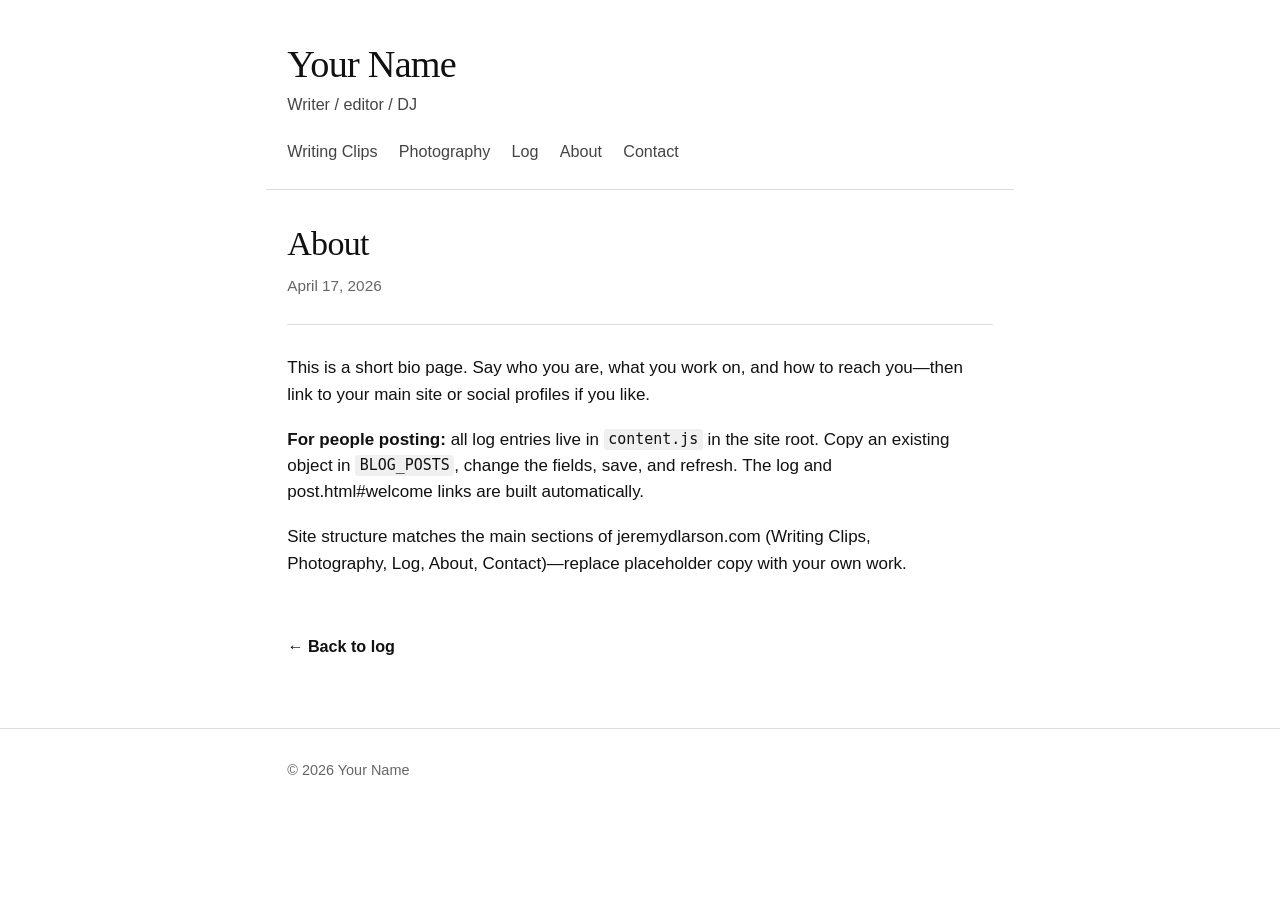
==== about.html @ e6672c79 "Restructure site map like jeremydlarson.com: clips, photography, log, about, contact" ====
<!DOCTYPE html>
<html lang="en">
  <head>
    <meta charset="UTF-8" />
    <meta name="viewport" content="width=device-width, initial-scale=1" />
    <meta name="description" content="About this site." />
    <title>About</title>
    <link rel="stylesheet" href="css/style.css" />
  </head>
  <body data-page="about">
    <header class="site-header">
      <h1 class="site-name">
        <a href="index.html"><span data-site-name>Your Name</span></a>
      </h1>
      <p class="site-tagline" data-site-tagline>Writer / editor / DJ</p>
      <nav class="nav-wrap" aria-label="Site">
        <ul id="site-nav" class="site-nav"></ul>
      </nav>
    </header>

    <main>
      <header class="article-header">
        <h1>About</h1>
        <p class="post-date">April 17, 2026</p>
      </header>

      <article class="article-body">
        <p>
          This is a short bio page. Say who you are, what you work on, and how
          to reach you—then link to your main site or social profiles if you
          like.
        </p>
        <p>
          <strong>For people posting:</strong> all log entries live in
          <code>content.js</code> in the site root. Copy an existing object in
          <code>BLOG_POSTS</code>, change the fields, save, and refresh. The log
          and <a href="post.html#welcome">post.html#welcome</a> links are built
          automatically.
        </p>
        <p>
          Site structure matches the main sections of
          <a href="http://www.jeremydlarson.com/">jeremydlarson.com</a>
          (Writing Clips, Photography, Log, About, Contact)—replace placeholder
          copy with your own work.
        </p>
      </article>

      <p><a class="back-link" href="index.html">← Back to log</a></p>
    </main>

    <footer class="site-footer">
      <div class="footer-inner">
        <div class="footer-legal">
          <span data-footer-line>© 2026 Your Name</span>
        </div>
      </div>
    </footer>

    <script src="content.js"></script>
    <script src="js/blog.js"></script>
  </body>
</html>
---- css/style.css ----
/* Editorial personal site — structure inspired by http://www.jeremydlarson.com/ */

:root {
  --bg: #fff;
  --ink: #111;
  --ink-muted: #444;
  --ink-faint: #666;
  --border: #ddd;
  --link: #111;
  --link-hover: #000;
  --font: -apple-system, BlinkMacSystemFont, "Segoe UI", Roboto, Helvetica, Arial, sans-serif;
  --font-serif: Georgia, "Times New Roman", Times, serif;
  --measure: 40rem;
  --content: 44rem;
}

@media (prefers-color-scheme: dark) {
  :root {
    --bg: #0d0d0d;
    --ink: #f2f2f2;
    --ink-muted: #b8b8b8;
    --ink-faint: #999;
    --border: #333;
    --link: #f2f2f2;
    --link-hover: #fff;
  }
}

.visually-hidden {
  position: absolute;
  width: 1px;
  height: 1px;
  padding: 0;
  margin: -1px;
  overflow: hidden;
  clip: rect(0, 0, 0, 0);
  white-space: nowrap;
  border: 0;
}

*,
*::before,
*::after {
  box-sizing: border-box;
}

html {
  font-size: 106.25%;
}

body {
  margin: 0;
  min-height: 100vh;
  font-family: var(--font);
  font-weight: 400;
  line-height: 1.55;
  color: var(--ink);
  background: var(--bg);
  -webkit-font-smoothing: antialiased;
}

a {
  color: var(--link);
  text-decoration: none;
}

a:hover {
  color: var(--link-hover);
  text-decoration: underline;
  text-underline-offset: 0.15em;
}

/* ——— Header (name + tagline + nav) ——— */
.site-header {
  max-width: var(--content);
  margin: 0 auto;
  padding: 2.5rem 1.25rem 1.5rem;
  border-bottom: 1px solid var(--border);
}

.site-name {
  margin: 0;
  font-family: var(--font-serif);
  font-size: clamp(1.75rem, 4vw, 2.25rem);
  font-weight: 400;
  line-height: 1.15;
  letter-spacing: -0.02em;
}

.site-name a {
  color: var(--ink);
  text-decoration: none;
}

.site-name a:hover {
  text-decoration: none;
  opacity: 0.85;
}

.site-tagline {
  margin: 0.35rem 0 0;
  font-size: 0.95rem;
  color: var(--ink-muted);
  font-weight: 400;
}

.site-nav {
  list-style: none;
  margin: 1.25rem 0 0;
  padding: 0;
  display: flex;
  flex-wrap: wrap;
  gap: 0.35rem 1.25rem;
  font-size: 0.95rem;
}

.site-nav a {
  color: var(--ink-muted);
}

.site-nav a:hover {
  color: var(--ink);
}

/* ——— Archive toggle (newest / popular) ——— */
.filter-bar {
  max-width: var(--content);
  margin: 0 auto;
  padding: 1rem 1.25rem 0;
  font-size: 0.9rem;
  color: var(--ink-faint);
}

.filter-intro {
  display: inline;
  margin: 0;
  font-weight: 600;
  color: var(--ink-muted);
}

.filter-list {
  display: inline;
  list-style: none;
  margin: 0;
  padding: 0;
}

.filter-list li {
  display: inline;
}

.filter-list li + li::before {
  content: " · ";
  color: var(--border);
}

.filter-list a {
  color: var(--ink-muted);
  font-weight: 400;
  text-decoration: none;
}

.filter-list a:hover {
  color: var(--ink);
}

body:not(:has(#newest:target)):not(:has(#popular:target)) .filter-list a[href$="#newest"],
body:has(#newest:target) .filter-list a[href$="#newest"] {
  color: var(--ink);
  font-weight: 600;
  text-decoration: underline;
  text-underline-offset: 0.2em;
}

body:has(#popular:target) .filter-list a[href$="#popular"] {
  color: var(--ink);
  font-weight: 600;
  text-decoration: underline;
  text-underline-offset: 0.2em;
}

/* ——— Main feeds ——— */
main {
  max-width: var(--content);
  margin: 0 auto;
  padding: 2rem 1.25rem 3rem;
}

section.feed {
  display: none;
}

section#newest:target,
section#popular:target {
  display: block;
}

body:not(:has(#newest:target)):not(:has(#popular:target)) section#newest {
  display: block;
}

.post-list {
  list-style: none;
  margin: 0;
  padding: 0;
}

/* ——— Post cards (title → date → excerpt → read more) ——— */
.post-item {
  padding: 2rem 0;
  border-bottom: 1px solid var(--border);
}

.post-item:first-of-type {
  padding-top: 0;
}

.post-title {
  margin: 0 0 0.4rem;
  font-family: var(--font-serif);
  font-size: clamp(1.35rem, 3vw, 1.65rem);
  font-weight: 400;
  line-height: 1.25;
  letter-spacing: -0.02em;
}

.post-title a {
  color: var(--ink);
  text-decoration: none;
}

.post-title a:hover {
  text-decoration: underline;
  text-underline-offset: 0.12em;
}

.post-date {
  margin: 0 0 0.85rem;
  font-size: 0.9rem;
  color: var(--ink-faint);
}

.post-excerpt {
  margin: 0;
  color: var(--ink-muted);
  font-size: 0.98rem;
  line-height: 1.6;
}

.read-more {
  font-weight: 600;
  margin-left: 0.25rem;
}

/* ——— Article ——— */
.article-header {
  margin-bottom: 1.75rem;
  padding-bottom: 1.25rem;
  border-bottom: 1px solid var(--border);
}

.article-header .post-kicker {
  margin: 0 0 0.5rem;
  font-size: 0.75rem;
  font-weight: 600;
  text-transform: uppercase;
  letter-spacing: 0.06em;
  color: var(--ink-muted);
}

.article-header h1 {
  margin: 0 0 0.5rem;
  font-family: var(--font-serif);
  font-size: clamp(1.65rem, 4vw, 2rem);
  font-weight: 400;
  line-height: 1.2;
  letter-spacing: -0.02em;
}

.article-header .post-date {
  margin: 0 0 0.35rem;
}

.article-header .post-byline {
  margin: 0;
  font-size: 0.95rem;
  color: var(--ink-muted);
}

.article-header .post-byline .label {
  color: var(--ink-faint);
  font-weight: 400;
}

.article-body {
  max-width: var(--measure);
}

.article-body p {
  margin: 0 0 1.1em;
}

.article-body h2 {
  font-family: var(--font-serif);
  font-size: 1.2rem;
  font-weight: 600;
  margin: 2rem 0 0.6rem;
}

.article-body ul,
.article-body ol {
  margin: 0 0 1.1em;
  padding-left: 1.35rem;
}

.article-body li {
  margin-bottom: 0.35em;
}

.article-body blockquote {
  margin: 1.5rem 0;
  padding-left: 1rem;
  border-left: 3px solid var(--border);
  color: var(--ink-muted);
  font-style: italic;
}

.article-body code {
  font-family: ui-monospace, "Cascadia Code", "Segoe UI Mono", monospace;
  font-size: 0.88em;
  padding: 0.1em 0.3em;
  border-radius: 3px;
  background: rgba(128, 128, 128, 0.12);
}

.back-link {
  display: inline-block;
  margin-top: 2.25rem;
  font-size: 0.95rem;
  font-weight: 600;
}

/* ——— Footer ——— */
.site-footer {
  margin-top: auto;
  border-top: 1px solid var(--border);
}

.footer-inner {
  max-width: var(--content);
  margin: 0 auto;
  padding: 1.75rem 1.25rem 2.5rem;
  font-size: 0.85rem;
  color: var(--ink-faint);
}

.footer-inner a {
  color: var(--ink-muted);
}

.footer-legal {
  display: flex;
  flex-wrap: wrap;
  gap: 0.5rem 1rem;
  align-items: center;
}
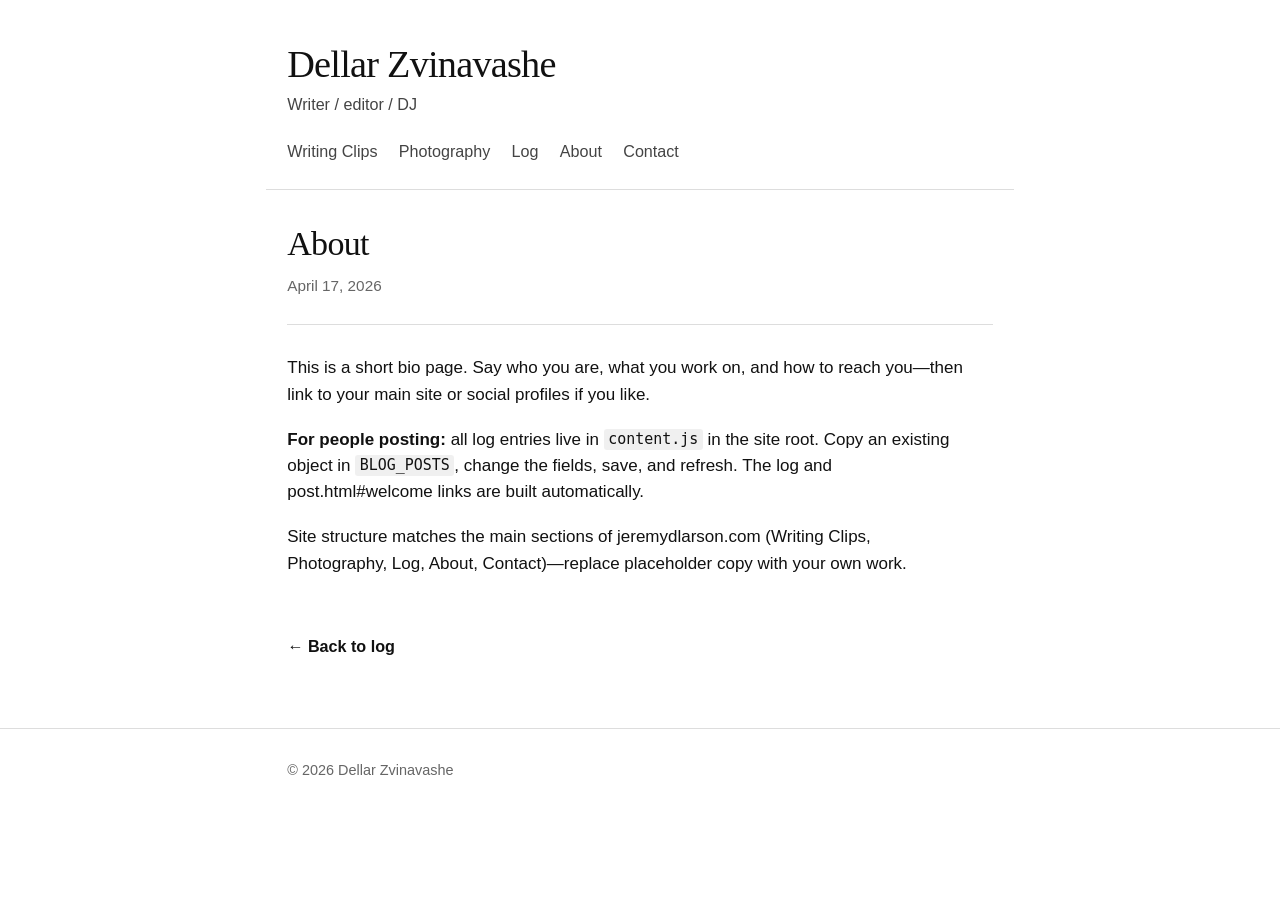
==== commit 5f658b30: "Set site name and bylines to Dellar Zvinavashe" ====
--- a/about.html
+++ b/about.html
@@ -10,7 +10,7 @@
   <body data-page="about">
     <header class="site-header">
       <h1 class="site-name">
-        <a href="index.html"><span data-site-name>Your Name</span></a>
+        <a href="index.html"><span data-site-name>Dellar Zvinavashe</span></a>
       </h1>
       <p class="site-tagline" data-site-tagline>Writer / editor / DJ</p>
       <nav class="nav-wrap" aria-label="Site">
@@ -51,7 +51,7 @@
     <footer class="site-footer">
       <div class="footer-inner">
         <div class="footer-legal">
-          <span data-footer-line>© 2026 Your Name</span>
+          <span data-footer-line>© 2026 Dellar Zvinavashe</span>
         </div>
       </div>
     </footer>
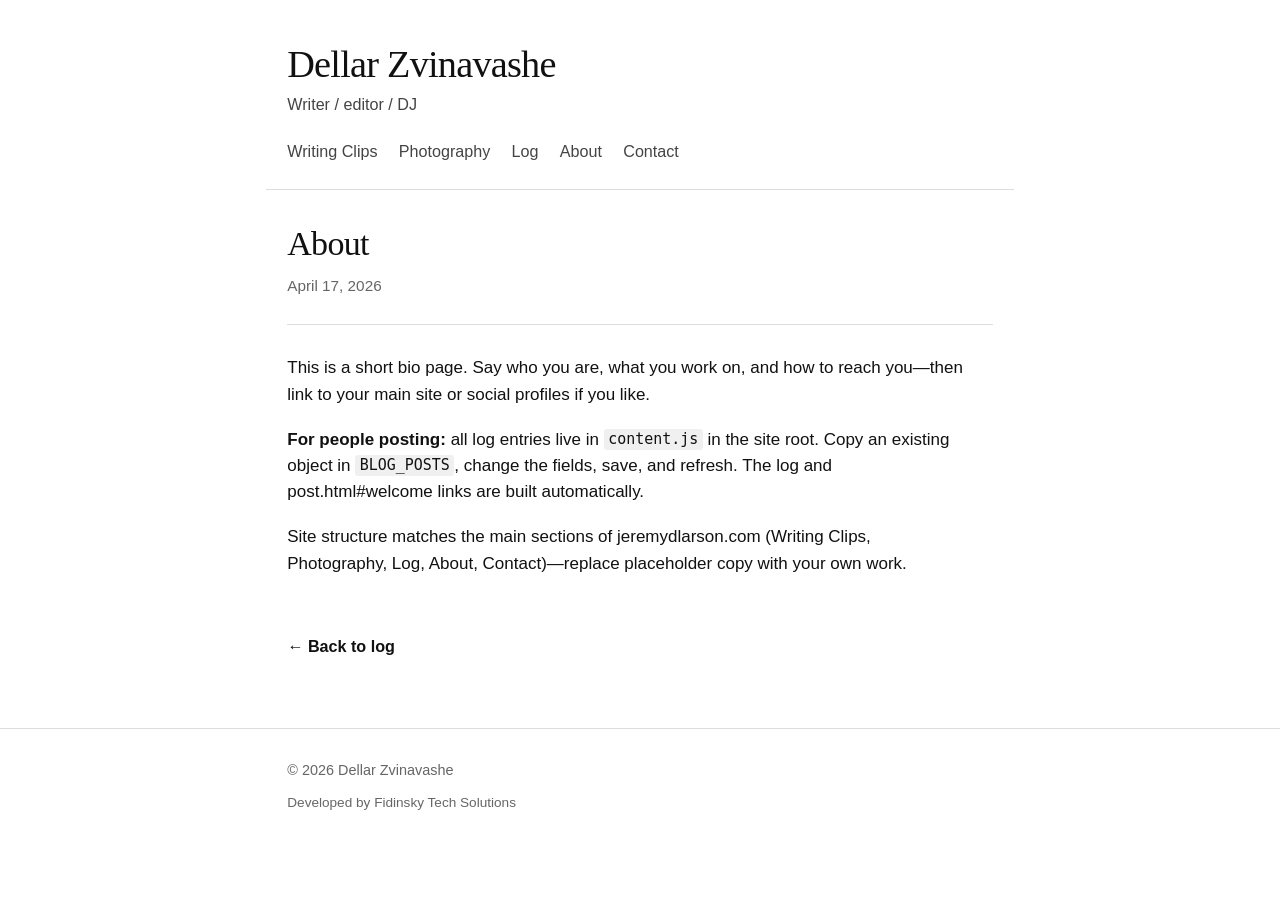
==== commit 5d930363: "Footer: credit Fidinsky Tech Solutions (configurable in content.js)" ====
--- a/about.html
+++ b/about.html
@@ -53,6 +53,9 @@
         <div class="footer-legal">
           <span data-footer-line>© 2026 Dellar Zvinavashe</span>
         </div>
+        <p class="footer-credit" data-developer-credit>
+          Developed by Fidinsky Tech Solutions
+        </p>
       </div>
     </footer>
 
--- a/css/style.css
+++ b/css/style.css
@@ -364,3 +364,9 @@
   gap: 0.5rem 1rem;
   align-items: center;
 }
+
+.footer-credit {
+  margin: 0.65rem 0 0;
+  font-size: 0.8rem;
+  color: var(--ink-faint);
+}
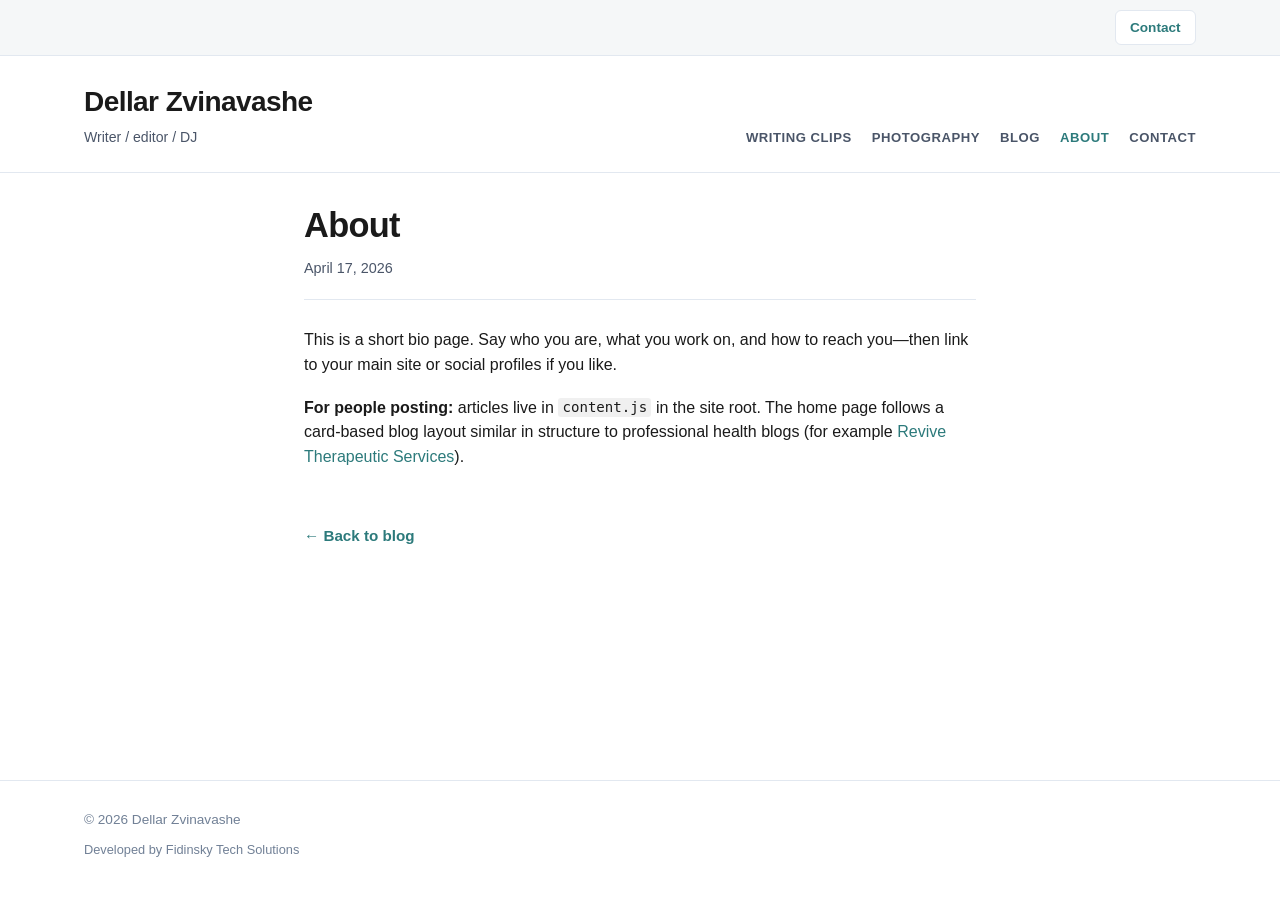
==== commit d857af80: "Restructure blog like Revive mental health blog: cards, hero, pagination" ====
--- a/about.html
+++ b/about.html
@@ -8,14 +8,25 @@
     <link rel="stylesheet" href="css/style.css" />
   </head>
   <body data-page="about">
-    <header class="site-header">
-      <h1 class="site-name">
-        <a href="index.html"><span data-site-name>Dellar Zvinavashe</span></a>
-      </h1>
-      <p class="site-tagline" data-site-tagline>Writer / editor / DJ</p>
-      <nav class="nav-wrap" aria-label="Site">
-        <ul id="site-nav" class="site-nav"></ul>
-      </nav>
+    <div class="top-bar" id="top-bar">
+      <div class="top-bar-inner">
+        <p class="top-bar-phone" id="top-bar-phone-wrap"></p>
+        <a class="top-bar-cta button-ghost" id="top-bar-cta" href="contact.html">Contact</a>
+      </div>
+    </div>
+
+    <header class="site-header site-header--blog">
+      <div class="site-header-inner">
+        <div class="site-brand">
+          <h1 class="site-name">
+            <a href="index.html"><span data-site-name>Dellar Zvinavashe</span></a>
+          </h1>
+          <p class="site-tagline" data-site-tagline>Writer / editor / DJ</p>
+        </div>
+        <nav class="nav-wrap" aria-label="Site">
+          <ul id="site-nav" class="site-nav site-nav--primary"></ul>
+        </nav>
+      </div>
     </header>
 
     <main>
@@ -31,21 +42,15 @@
           like.
         </p>
         <p>
-          <strong>For people posting:</strong> all log entries live in
-          <code>content.js</code> in the site root. Copy an existing object in
-          <code>BLOG_POSTS</code>, change the fields, save, and refresh. The log
-          and <a href="post.html#welcome">post.html#welcome</a> links are built
-          automatically.
-        </p>
-        <p>
-          Site structure matches the main sections of
-          <a href="http://www.jeremydlarson.com/">jeremydlarson.com</a>
-          (Writing Clips, Photography, Log, About, Contact)—replace placeholder
-          copy with your own work.
+          <strong>For people posting:</strong> articles live in
+          <code>content.js</code> in the site root. The home page follows a
+          card-based blog layout similar in structure to professional health
+          blogs (for example
+          <a href="https://www.revivetherapeuticservices.com/mentalhealthblog">Revive Therapeutic Services</a>).
         </p>
       </article>
 
-      <p><a class="back-link" href="index.html">← Back to log</a></p>
+      <p><a class="back-link" href="index.html">← Back to blog</a></p>
     </main>
 
     <footer class="site-footer">
--- a/css/style.css
+++ b/css/style.css
@@ -1,28 +1,35 @@
-/* Editorial personal site — structure inspired by http://www.jeremydlarson.com/ */
+/* Blog layout inspired by https://www.revivetherapeuticservices.com/mentalhealthblog */
 
 :root {
   --bg: #fff;
-  --ink: #111;
-  --ink-muted: #444;
-  --ink-faint: #666;
-  --border: #ddd;
-  --link: #111;
-  --link-hover: #000;
+  --bg-muted: #f5f7f8;
+  --ink: #1a1a1a;
+  --ink-muted: #4a5568;
+  --ink-faint: #718096;
+  --border: #e2e8f0;
+  --accent: #2c7a7b;
+  --accent-hover: #234e52;
+  --accent-soft: #e6fffa;
   --font: -apple-system, BlinkMacSystemFont, "Segoe UI", Roboto, Helvetica, Arial, sans-serif;
   --font-serif: Georgia, "Times New Roman", Times, serif;
-  --measure: 40rem;
-  --content: 44rem;
+  --measure: 42rem;
+  --content: 72rem;
+  --radius: 10px;
+  --shadow: 0 4px 20px rgba(15, 23, 42, 0.08);
 }
 
 @media (prefers-color-scheme: dark) {
   :root {
-    --bg: #0d0d0d;
-    --ink: #f2f2f2;
-    --ink-muted: #b8b8b8;
-    --ink-faint: #999;
-    --border: #333;
-    --link: #f2f2f2;
-    --link-hover: #fff;
+    --bg: #111;
+    --bg-muted: #1a1a1a;
+    --ink: #f0f0f0;
+    --ink-muted: #a0aec0;
+    --ink-faint: #718096;
+    --border: #2d3748;
+    --accent: #4fd1c5;
+    --accent-hover: #81e6d9;
+    --accent-soft: #1a3334;
+    --shadow: 0 4px 24px rgba(0, 0, 0, 0.35);
   }
 }
 
@@ -45,12 +52,14 @@
 }
 
 html {
-  font-size: 106.25%;
+  font-size: 100%;
 }
 
 body {
   margin: 0;
   min-height: 100vh;
+  display: flex;
+  flex-direction: column;
   font-family: var(--font);
   font-weight: 400;
   line-height: 1.55;
@@ -60,75 +69,227 @@
 }
 
 a {
-  color: var(--link);
+  color: var(--accent);
   text-decoration: none;
 }
 
 a:hover {
-  color: var(--link-hover);
+  color: var(--accent-hover);
   text-decoration: underline;
-  text-underline-offset: 0.15em;
-}
-
-/* ——— Header (name + tagline + nav) ——— */
+  text-underline-offset: 0.12em;
+}
+
+/* ——— Top bar ——— */
+.top-bar {
+  background: var(--bg-muted);
+  border-bottom: 1px solid var(--border);
+  font-size: 0.9rem;
+}
+
+.top-bar[hidden] {
+  display: none !important;
+}
+
+.top-bar-inner {
+  max-width: var(--content);
+  margin: 0 auto;
+  padding: 0.65rem 1.25rem;
+  display: flex;
+  flex-wrap: wrap;
+  align-items: center;
+  justify-content: space-between;
+  gap: 0.75rem;
+}
+
+.top-bar-phone {
+  margin: 0;
+  color: var(--ink-muted);
+}
+
+.top-bar-phone__link {
+  color: var(--ink);
+  font-weight: 600;
+}
+
+.button-ghost {
+  display: inline-block;
+  padding: 0.35rem 0.9rem;
+  border: 1px solid var(--border);
+  border-radius: 6px;
+  background: var(--bg);
+  color: var(--accent);
+  font-weight: 600;
+  font-size: 0.85rem;
+}
+
+.button-ghost:hover {
+  background: var(--accent-soft);
+  text-decoration: none;
+  color: var(--accent-hover);
+}
+
+/* ——— Site header ——— */
 .site-header {
-  max-width: var(--content);
-  margin: 0 auto;
-  padding: 2.5rem 1.25rem 1.5rem;
   border-bottom: 1px solid var(--border);
-}
-
-.site-name {
-  margin: 0;
-  font-family: var(--font-serif);
-  font-size: clamp(1.75rem, 4vw, 2.25rem);
-  font-weight: 400;
-  line-height: 1.15;
+  background: var(--bg);
+}
+
+.site-header--blog .site-header-inner {
+  max-width: var(--content);
+  margin: 0 auto;
+  padding: 1.25rem 1.25rem 1rem;
+  display: flex;
+  flex-wrap: wrap;
+  align-items: flex-end;
+  justify-content: space-between;
+  gap: 1rem;
+}
+
+.site-brand .site-name {
+  margin: 0;
+  font-family: var(--font);
+  font-size: clamp(1.35rem, 3vw, 1.75rem);
+  font-weight: 700;
   letter-spacing: -0.02em;
 }
 
-.site-name a {
+.site-brand .site-name a {
   color: var(--ink);
   text-decoration: none;
 }
 
-.site-name a:hover {
-  text-decoration: none;
-  opacity: 0.85;
+.site-brand .site-name a:hover {
+  color: var(--accent);
+  text-decoration: none;
 }
 
 .site-tagline {
-  margin: 0.35rem 0 0;
-  font-size: 0.95rem;
-  color: var(--ink-muted);
-  font-weight: 400;
+  margin: 0.2rem 0 0;
+  font-size: 0.88rem;
+  color: var(--ink-muted);
 }
 
 .site-nav {
   list-style: none;
+  margin: 0;
+  padding: 0;
+  display: flex;
+  flex-wrap: wrap;
+  gap: 0.5rem 1.25rem;
+  font-size: 0.82rem;
+  font-weight: 600;
+  text-transform: uppercase;
+  letter-spacing: 0.04em;
+}
+
+.site-nav a {
+  color: var(--ink-muted);
+}
+
+.site-nav a:hover,
+.site-nav a[aria-current="page"] {
+  color: var(--accent);
+  text-decoration: none;
+}
+
+/* Simple header on inner pages (no blog hero) */
+body:not([data-page="home"]) .site-header-inner {
+  max-width: var(--content);
+  margin: 0 auto;
+  padding: 1.5rem 1.25rem;
+  display: flex;
+  flex-wrap: wrap;
+  align-items: flex-end;
+  justify-content: space-between;
+  gap: 1rem;
+}
+
+/* ——— Hero (Revive-style welcome + CTA) ——— */
+.blog-hero {
+  background: linear-gradient(180deg, var(--accent-soft) 0%, var(--bg) 100%);
+  border-bottom: 1px solid var(--border);
+}
+
+.blog-hero-inner {
+  max-width: var(--content);
+  margin: 0 auto;
+  padding: 2rem 1.25rem 2.25rem;
+  text-align: center;
+}
+
+.blog-hero-intro {
+  margin: 0 auto;
+  max-width: 40rem;
+  font-size: 1.05rem;
+  color: var(--ink-muted);
+  line-height: 1.65;
+}
+
+.blog-hero-actions {
   margin: 1.25rem 0 0;
-  padding: 0;
-  display: flex;
-  flex-wrap: wrap;
-  gap: 0.35rem 1.25rem;
+}
+
+.button-primary {
+  display: inline-block;
+  padding: 0.65rem 1.5rem;
+  border-radius: 8px;
+  background: var(--accent);
+  color: #fff !important;
+  font-weight: 600;
   font-size: 0.95rem;
-}
-
-.site-nav a {
-  color: var(--ink-muted);
-}
-
-.site-nav a:hover {
+  border: none;
+  cursor: pointer;
+  text-decoration: none !important;
+}
+
+.button-primary:hover {
+  filter: brightness(1.08);
+  text-decoration: none !important;
+  color: #fff !important;
+}
+
+/* ——— Split title block ——— */
+.blog-title-block {
+  max-width: var(--content);
+  margin: 0 auto;
+  padding: 2rem 1.25rem 1rem;
+  text-align: center;
+}
+
+.blog-split-title {
+  margin: 0;
+  display: flex;
+  flex-direction: column;
+  align-items: center;
+  gap: 0.15rem;
+  font-family: var(--font);
+  font-weight: 800;
+  text-transform: uppercase;
+  letter-spacing: 0.08em;
+  line-height: 1;
+}
+
+.blog-split-title__line {
+  font-size: clamp(2.25rem, 8vw, 4rem);
   color: var(--ink);
 }
 
-/* ——— Archive toggle (newest / popular) ——— */
+.blog-split-title__line--accent {
+  color: var(--accent);
+}
+
+.blog-split-title__line[hidden] {
+  display: none !important;
+}
+
+/* ——— Feed switcher ——— */
 .filter-bar {
   max-width: var(--content);
   margin: 0 auto;
-  padding: 1rem 1.25rem 0;
+  padding: 0 1.25rem 1rem;
   font-size: 0.9rem;
   color: var(--ink-faint);
+  text-align: center;
 }
 
 .filter-intro {
@@ -156,140 +317,245 @@
 
 .filter-list a {
   color: var(--ink-muted);
-  font-weight: 400;
-  text-decoration: none;
-}
-
-.filter-list a:hover {
-  color: var(--ink);
-}
-
-body:not(:has(#newest:target)):not(:has(#popular:target)) .filter-list a[href$="#newest"],
-body:has(#newest:target) .filter-list a[href$="#newest"] {
-  color: var(--ink);
-  font-weight: 600;
+  font-weight: 500;
+  text-decoration: none;
+}
+
+.filter-list a:hover,
+.filter-list a.is-active {
+  color: var(--accent);
+  font-weight: 700;
   text-decoration: underline;
   text-underline-offset: 0.2em;
 }
 
-body:has(#popular:target) .filter-list a[href$="#popular"] {
+/* ——— Post grid (cards) ——— */
+.blog-main {
+  flex: 1;
+  width: 100%;
+}
+
+.blog-feed-wrap {
+  max-width: var(--content);
+  margin: 0 auto;
+  padding: 0 1.25rem 3rem;
+}
+
+.blog-noscript {
+  max-width: var(--measure);
+  margin: 0 auto 2rem;
+}
+
+.post-grid {
+  list-style: none;
+  margin: 0;
+  padding: 0;
+  display: grid;
+  grid-template-columns: repeat(auto-fill, minmax(280px, 1fr));
+  gap: 1.75rem;
+}
+
+.post-card {
+  display: flex;
+  flex-direction: column;
+  background: var(--bg);
+  border: 1px solid var(--border);
+  border-radius: var(--radius);
+  overflow: hidden;
+  box-shadow: var(--shadow);
+  transition: box-shadow 0.2s ease, transform 0.2s ease;
+}
+
+.post-card:hover {
+  box-shadow: 0 8px 30px rgba(15, 23, 42, 0.12);
+  transform: translateY(-2px);
+}
+
+.post-card__media {
+  display: block;
+  aspect-ratio: 16 / 10;
+  overflow: hidden;
+  background: var(--bg-muted);
+}
+
+.post-card__img {
+  width: 100%;
+  height: 100%;
+  object-fit: cover;
+}
+
+.post-card__placeholder {
+  width: 100%;
+  height: 100%;
+  background: linear-gradient(135deg, var(--accent-soft), var(--bg-muted));
+}
+
+.post-card__body {
+  padding: 1.1rem 1.15rem 1.25rem;
+  display: flex;
+  flex-direction: column;
+  flex: 1;
+}
+
+.post-card__title {
+  margin: 0 0 0.5rem;
+  font-family: var(--font);
+  font-size: 1.05rem;
+  font-weight: 700;
+  line-height: 1.3;
+  letter-spacing: -0.01em;
+}
+
+.post-card__title a {
   color: var(--ink);
-  font-weight: 600;
-  text-decoration: underline;
-  text-underline-offset: 0.2em;
-}
-
-/* ——— Main feeds ——— */
-main {
-  max-width: var(--content);
-  margin: 0 auto;
-  padding: 2rem 1.25rem 3rem;
-}
-
-section.feed {
-  display: none;
-}
-
-section#newest:target,
-section#popular:target {
+  text-decoration: none;
+}
+
+.post-card__title a:hover {
+  color: var(--accent);
+  text-decoration: none;
+}
+
+.post-card__excerpt {
+  margin: 0 0 0.85rem;
+  flex: 1;
+  font-size: 0.9rem;
+  color: var(--ink-muted);
+  line-height: 1.55;
+  display: -webkit-box;
+  -webkit-line-clamp: 4;
+  -webkit-box-orient: vertical;
+  overflow: hidden;
+}
+
+.post-card__meta {
+  font-size: 0.78rem;
+  color: var(--ink-faint);
+  margin-top: auto;
+}
+
+.post-card__author {
+  font-weight: 600;
+  color: var(--ink-muted);
+}
+
+/* ——— Pagination ——— */
+.pagination {
+  margin-top: 2rem;
+  display: flex;
+  justify-content: center;
+}
+
+.pagination__list {
+  list-style: none;
+  margin: 0;
+  padding: 0;
+  display: flex;
+  flex-wrap: wrap;
+  gap: 0.35rem;
+  justify-content: center;
+}
+
+.pagination__link {
+  display: inline-flex;
+  align-items: center;
+  justify-content: center;
+  min-width: 2.25rem;
+  height: 2.25rem;
+  padding: 0 0.5rem;
+  border: 1px solid var(--border);
+  border-radius: 6px;
+  font-size: 0.9rem;
+  font-weight: 600;
+  color: var(--ink-muted);
+}
+
+.pagination__link:hover {
+  border-color: var(--accent);
+  color: var(--accent);
+  text-decoration: none;
+}
+
+.pagination__link.is-current {
+  background: var(--accent);
+  border-color: var(--accent);
+  color: #fff !important;
+  text-decoration: none;
+}
+
+/* ——— Footer CTA strip ——— */
+.footer-cta-strip {
+  background: var(--bg-muted);
+  border-top: 1px solid var(--border);
+  padding: 1.25rem 1.25rem;
+  text-align: center;
+}
+
+.footer-cta-strip[hidden] {
+  display: none !important;
+}
+
+.footer-cta-strip__text {
+  margin: 0;
+  max-width: 36rem;
+  margin-left: auto;
+  margin-right: auto;
+  font-size: 1rem;
+  font-weight: 600;
+  color: var(--ink-muted);
+}
+
+/* ——— Article ——— */
+.article-hero-image {
+  margin: 0 0 1.5rem;
+  border-radius: var(--radius);
+  overflow: hidden;
+  max-height: 22rem;
+}
+
+.article-hero-image img {
+  width: 100%;
+  height: auto;
+  max-height: 22rem;
+  object-fit: cover;
   display: block;
 }
 
-body:not(:has(#newest:target)):not(:has(#popular:target)) section#newest {
-  display: block;
-}
-
-.post-list {
-  list-style: none;
-  margin: 0;
-  padding: 0;
-}
-
-/* ——— Post cards (title → date → excerpt → read more) ——— */
-.post-item {
-  padding: 2rem 0;
-  border-bottom: 1px solid var(--border);
-}
-
-.post-item:first-of-type {
-  padding-top: 0;
-}
-
-.post-title {
-  margin: 0 0 0.4rem;
-  font-family: var(--font-serif);
-  font-size: clamp(1.35rem, 3vw, 1.65rem);
-  font-weight: 400;
-  line-height: 1.25;
-  letter-spacing: -0.02em;
-}
-
-.post-title a {
-  color: var(--ink);
-  text-decoration: none;
-}
-
-.post-title a:hover {
-  text-decoration: underline;
-  text-underline-offset: 0.12em;
-}
-
-.post-date {
-  margin: 0 0 0.85rem;
-  font-size: 0.9rem;
-  color: var(--ink-faint);
-}
-
-.post-excerpt {
-  margin: 0;
-  color: var(--ink-muted);
-  font-size: 0.98rem;
-  line-height: 1.6;
-}
-
-.read-more {
-  font-weight: 600;
-  margin-left: 0.25rem;
-}
-
-/* ——— Article ——— */
 .article-header {
   margin-bottom: 1.75rem;
   padding-bottom: 1.25rem;
   border-bottom: 1px solid var(--border);
 }
 
-.article-header .post-kicker {
+.post-kicker {
   margin: 0 0 0.5rem;
   font-size: 0.75rem;
   font-weight: 600;
   text-transform: uppercase;
   letter-spacing: 0.06em;
-  color: var(--ink-muted);
+  color: var(--accent);
 }
 
 .article-header h1 {
-  margin: 0 0 0.5rem;
-  font-family: var(--font-serif);
-  font-size: clamp(1.65rem, 4vw, 2rem);
-  font-weight: 400;
+  margin: 0 0 0.65rem;
+  font-family: var(--font);
+  font-size: clamp(1.65rem, 4vw, 2.15rem);
+  font-weight: 700;
   line-height: 1.2;
   letter-spacing: -0.02em;
+  color: var(--ink);
+}
+
+.article-meta-row {
+  margin: 0;
+  font-size: 0.9rem;
+  color: var(--ink-muted);
 }
 
 .article-header .post-date {
-  margin: 0 0 0.35rem;
-}
-
-.article-header .post-byline {
-  margin: 0;
-  font-size: 0.95rem;
-  color: var(--ink-muted);
-}
-
-.article-header .post-byline .label {
-  color: var(--ink-faint);
-  font-weight: 400;
+  margin: 0;
+  font-size: 0.9rem;
+  color: var(--ink-muted);
 }
 
 .article-body {
@@ -301,10 +567,11 @@
 }
 
 .article-body h2 {
-  font-family: var(--font-serif);
+  font-family: var(--font);
   font-size: 1.2rem;
-  font-weight: 600;
+  font-weight: 700;
   margin: 2rem 0 0.6rem;
+  color: var(--ink);
 }
 
 .article-body ul,
@@ -320,7 +587,7 @@
 .article-body blockquote {
   margin: 1.5rem 0;
   padding-left: 1rem;
-  border-left: 3px solid var(--border);
+  border-left: 3px solid var(--accent);
   color: var(--ink-muted);
   font-style: italic;
 }
@@ -338,12 +605,14 @@
   margin-top: 2.25rem;
   font-size: 0.95rem;
   font-weight: 600;
-}
-
-/* ——— Footer ——— */
+  color: var(--accent);
+}
+
+/* ——— Site footer ——— */
 .site-footer {
   margin-top: auto;
   border-top: 1px solid var(--border);
+  background: var(--bg);
 }
 
 .footer-inner {
@@ -370,3 +639,10 @@
   font-size: 0.8rem;
   color: var(--ink-faint);
 }
+
+main:not(.blog-main) {
+  max-width: var(--content);
+  margin: 0 auto;
+  padding: 2rem 1.25rem 3rem;
+  flex: 1;
+}
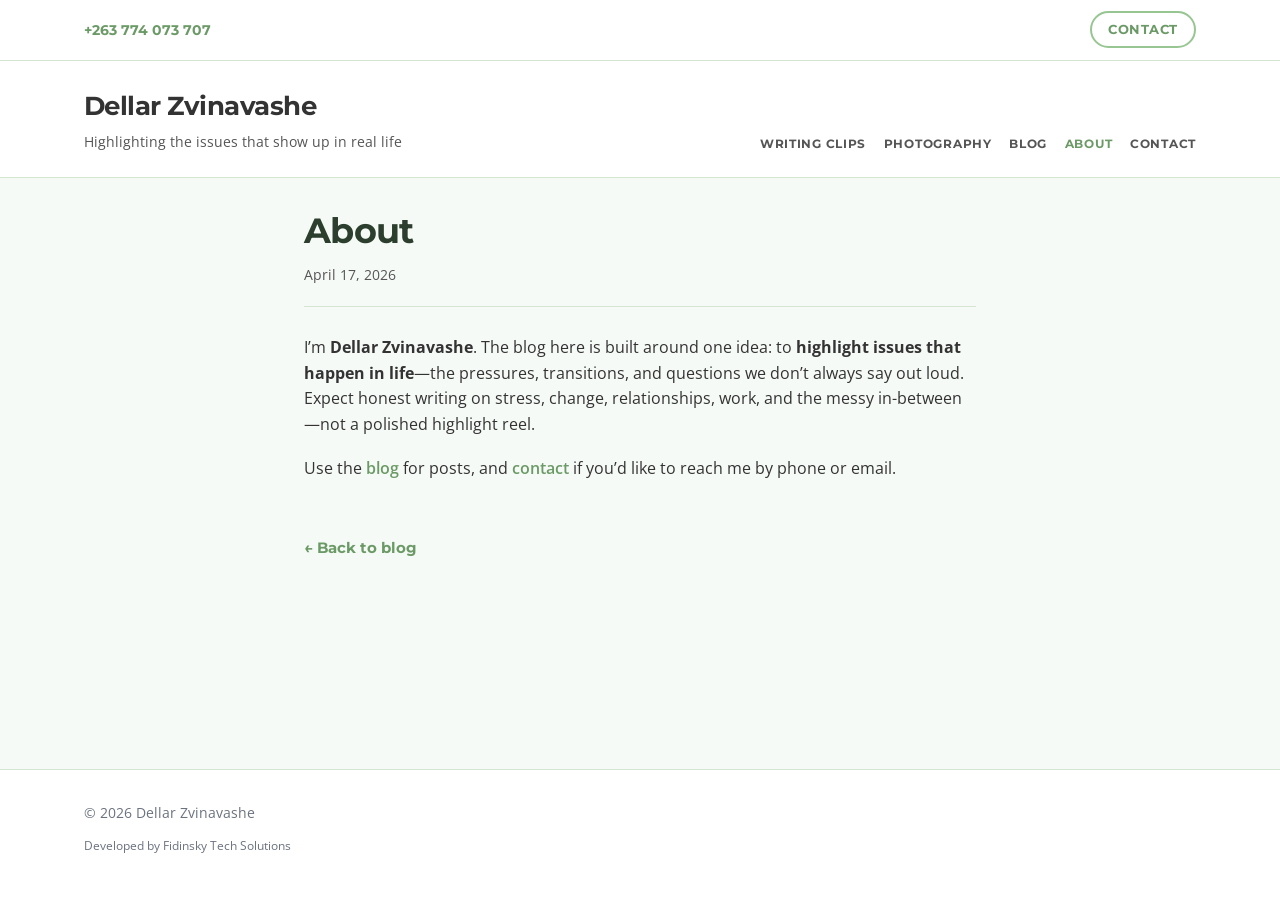
==== commit 369b5389: "Center blog on life issues: copy, LIFE/ISSUES hero, posts, About" ====
--- a/about.html
+++ b/about.html
@@ -21,7 +21,7 @@
           <h1 class="site-name">
             <a href="index.html"><span data-site-name>Dellar Zvinavashe</span></a>
           </h1>
-          <p class="site-tagline" data-site-tagline>Writer / editor / DJ</p>
+          <p class="site-tagline" data-site-tagline>Highlighting the issues that show up in real life</p>
         </div>
         <nav class="nav-wrap" aria-label="Site">
           <ul id="site-nav" class="site-nav site-nav--primary"></ul>
@@ -37,16 +37,15 @@
 
       <article class="article-body">
         <p>
-          This is a short bio page. Say who you are, what you work on, and how
-          to reach you—then link to your main site or social profiles if you
-          like.
+          I’m <strong>Dellar Zvinavashe</strong>. The blog here is built around one
+          idea: to <strong>highlight issues that happen in life</strong>—the pressures,
+          transitions, and questions we don’t always say out loud. Expect honest
+          writing on stress, change, relationships, work, and the messy in-between—not
+          a polished highlight reel.
         </p>
         <p>
-          <strong>For people posting:</strong> articles live in
-          <code>content.js</code> in the site root. The home page follows a
-          card-based blog layout similar in structure to professional health
-          blogs (for example
-          <a href="https://www.revivetherapeuticservices.com/mentalhealthblog">Revive Therapeutic Services</a>).
+          Use the <a href="index.html">blog</a> for posts, and
+          <a href="contact.html">contact</a> if you’d like to reach me by phone or email.
         </p>
       </article>
 
--- a/css/style.css
+++ b/css/style.css
@@ -1,36 +1,50 @@
-/* Blog layout inspired by https://www.revivetherapeuticservices.com/mentalhealthblog */
+/**
+ * Visual theme aligned with Revive Therapeutic Services / Wix mental-health blog:
+ * https://www.revivetherapeuticservices.com/mentalhealthblog
+ * Brand greens: De York #97C693, mint #F4FFF7 (see brandfetch.com/revivetherapeuticservices.com)
+ */
+
+@import url("https://fonts.googleapis.com/css2?family=Montserrat:wght@500;600;700;800&family=Open+Sans:ital,wght@0,400;0,600;1,400&display=swap");
 
 :root {
-  --bg: #fff;
-  --bg-muted: #f5f7f8;
-  --ink: #1a1a1a;
-  --ink-muted: #4a5568;
-  --ink-faint: #718096;
-  --border: #e2e8f0;
-  --accent: #2c7a7b;
-  --accent-hover: #234e52;
-  --accent-soft: #e6fffa;
-  --font: -apple-system, BlinkMacSystemFont, "Segoe UI", Roboto, Helvetica, Arial, sans-serif;
-  --font-serif: Georgia, "Times New Roman", Times, serif;
+  /* Revive brand */
+  --revive-green: #97c693;
+  --revive-green-dark: #6b9a66;
+  --revive-green-hover: #82b37c;
+  --revive-mint: #f4fff7;
+  --revive-mint-deep: #e3f5e8;
+  --revive-ink: #333333;
+  --revive-ink-soft: #555555;
+  --revive-ink-muted: #6b7280;
+  --revive-border: #d4e5d2;
+  --revive-border-strong: #b8d4b4;
+
+  --bg-page: #f6faf6;
+  --bg: #ffffff;
+  --bg-muted: #edf5ed;
+  --ink: var(--revive-ink);
+  --ink-muted: var(--revive-ink-soft);
+  --ink-faint: var(--revive-ink-muted);
+  --border: var(--revive-border);
+  --accent: var(--revive-green);
+  --accent-hover: var(--revive-green-hover);
+  --accent-dark: var(--revive-green-dark);
+  --accent-soft: var(--revive-mint);
+  --accent-soft-2: var(--revive-mint-deep);
+
+  --font: "Open Sans", -apple-system, BlinkMacSystemFont, "Segoe UI", Helvetica, Arial, sans-serif;
+  --font-heading: "Montserrat", -apple-system, BlinkMacSystemFont, "Segoe UI", sans-serif;
+
   --measure: 42rem;
   --content: 72rem;
-  --radius: 10px;
-  --shadow: 0 4px 20px rgba(15, 23, 42, 0.08);
-}
-
-@media (prefers-color-scheme: dark) {
-  :root {
-    --bg: #111;
-    --bg-muted: #1a1a1a;
-    --ink: #f0f0f0;
-    --ink-muted: #a0aec0;
-    --ink-faint: #718096;
-    --border: #2d3748;
-    --accent: #4fd1c5;
-    --accent-hover: #81e6d9;
-    --accent-soft: #1a3334;
-    --shadow: 0 4px 24px rgba(0, 0, 0, 0.35);
-  }
+  --radius: 12px;
+  --shadow: 0 4px 24px rgba(44, 62, 45, 0.07);
+  --shadow-hover: 0 12px 40px rgba(107, 154, 102, 0.18);
+}
+
+::selection {
+  background: rgba(151, 198, 147, 0.35);
+  color: var(--ink);
 }
 
 .visually-hidden {
@@ -62,28 +76,29 @@
   flex-direction: column;
   font-family: var(--font);
   font-weight: 400;
-  line-height: 1.55;
+  line-height: 1.6;
   color: var(--ink);
-  background: var(--bg);
+  background: var(--bg-page);
   -webkit-font-smoothing: antialiased;
 }
 
 a {
-  color: var(--accent);
+  color: var(--accent-dark);
   text-decoration: none;
 }
 
 a:hover {
   color: var(--accent-hover);
   text-decoration: underline;
-  text-underline-offset: 0.12em;
-}
-
-/* ——— Top bar ——— */
+  text-underline-offset: 0.15em;
+}
+
+/* ——— Top bar (Wix-style light strip) ——— */
 .top-bar {
-  background: var(--bg-muted);
+  background: var(--bg);
   border-bottom: 1px solid var(--border);
   font-size: 0.9rem;
+  box-shadow: 0 1px 0 rgba(151, 198, 147, 0.2);
 }
 
 .top-bar[hidden] {
@@ -93,7 +108,7 @@
 .top-bar-inner {
   max-width: var(--content);
   margin: 0 auto;
-  padding: 0.65rem 1.25rem;
+  padding: 0.7rem 1.25rem;
   display: flex;
   flex-wrap: wrap;
   align-items: center;
@@ -104,28 +119,38 @@
 .top-bar-phone {
   margin: 0;
   color: var(--ink-muted);
+  font-family: var(--font);
 }
 
 .top-bar-phone__link {
-  color: var(--ink);
-  font-weight: 600;
+  color: var(--accent-dark);
+  font-weight: 700;
+  font-family: var(--font-heading);
+}
+
+.top-bar-phone__link:hover {
+  color: var(--accent);
+  text-decoration: none;
 }
 
 .button-ghost {
   display: inline-block;
-  padding: 0.35rem 0.9rem;
-  border: 1px solid var(--border);
-  border-radius: 6px;
+  padding: 0.4rem 1rem;
+  border: 2px solid var(--revive-green);
+  border-radius: 999px;
   background: var(--bg);
-  color: var(--accent);
-  font-weight: 600;
-  font-size: 0.85rem;
+  color: var(--accent-dark);
+  font-weight: 700;
+  font-size: 0.8rem;
+  font-family: var(--font-heading);
+  text-transform: uppercase;
+  letter-spacing: 0.04em;
 }
 
 .button-ghost:hover {
   background: var(--accent-soft);
   text-decoration: none;
-  color: var(--accent-hover);
+  color: var(--accent-dark);
 }
 
 /* ——— Site header ——— */
@@ -137,7 +162,7 @@
 .site-header--blog .site-header-inner {
   max-width: var(--content);
   margin: 0 auto;
-  padding: 1.25rem 1.25rem 1rem;
+  padding: 1.35rem 1.25rem 1.1rem;
   display: flex;
   flex-wrap: wrap;
   align-items: flex-end;
@@ -147,8 +172,8 @@
 
 .site-brand .site-name {
   margin: 0;
-  font-family: var(--font);
-  font-size: clamp(1.35rem, 3vw, 1.75rem);
+  font-family: var(--font-heading);
+  font-size: clamp(1.25rem, 3vw, 1.65rem);
   font-weight: 700;
   letter-spacing: -0.02em;
 }
@@ -159,14 +184,15 @@
 }
 
 .site-brand .site-name a:hover {
-  color: var(--accent);
+  color: var(--accent-dark);
   text-decoration: none;
 }
 
 .site-tagline {
-  margin: 0.2rem 0 0;
-  font-size: 0.88rem;
-  color: var(--ink-muted);
+  margin: 0.25rem 0 0;
+  font-size: 0.875rem;
+  color: var(--ink-muted);
+  font-family: var(--font);
 }
 
 .site-nav {
@@ -175,11 +201,12 @@
   padding: 0;
   display: flex;
   flex-wrap: wrap;
-  gap: 0.5rem 1.25rem;
-  font-size: 0.82rem;
-  font-weight: 600;
+  gap: 0.45rem 1.1rem;
+  font-size: 0.75rem;
+  font-weight: 700;
+  font-family: var(--font-heading);
   text-transform: uppercase;
-  letter-spacing: 0.04em;
+  letter-spacing: 0.06em;
 }
 
 .site-nav a {
@@ -188,11 +215,10 @@
 
 .site-nav a:hover,
 .site-nav a[aria-current="page"] {
-  color: var(--accent);
-  text-decoration: none;
-}
-
-/* Simple header on inner pages (no blog hero) */
+  color: var(--accent-dark);
+  text-decoration: none;
+}
+
 body:not([data-page="home"]) .site-header-inner {
   max-width: var(--content);
   margin: 0 auto;
@@ -204,56 +230,64 @@
   gap: 1rem;
 }
 
-/* ——— Hero (Revive-style welcome + CTA) ——— */
+/* ——— Hero ——— */
 .blog-hero {
-  background: linear-gradient(180deg, var(--accent-soft) 0%, var(--bg) 100%);
+  background: linear-gradient(165deg, var(--revive-mint) 0%, #ffffff 55%, var(--bg-page) 100%);
   border-bottom: 1px solid var(--border);
 }
 
 .blog-hero-inner {
   max-width: var(--content);
   margin: 0 auto;
-  padding: 2rem 1.25rem 2.25rem;
+  padding: 2.5rem 1.25rem 2.75rem;
   text-align: center;
 }
 
 .blog-hero-intro {
   margin: 0 auto;
-  max-width: 40rem;
-  font-size: 1.05rem;
-  color: var(--ink-muted);
-  line-height: 1.65;
+  max-width: 42rem;
+  font-size: 1.0625rem;
+  color: var(--ink-muted);
+  line-height: 1.7;
+  font-family: var(--font);
 }
 
 .blog-hero-actions {
-  margin: 1.25rem 0 0;
+  margin: 1.5rem 0 0;
 }
 
 .button-primary {
   display: inline-block;
-  padding: 0.65rem 1.5rem;
-  border-radius: 8px;
-  background: var(--accent);
+  padding: 0.75rem 2rem;
+  border-radius: 999px;
+  background: var(--revive-green);
   color: #fff !important;
-  font-weight: 600;
-  font-size: 0.95rem;
+  font-weight: 700;
+  font-size: 0.875rem;
+  font-family: var(--font-heading);
+  text-transform: uppercase;
+  letter-spacing: 0.06em;
   border: none;
   cursor: pointer;
+  box-shadow: 0 4px 14px rgba(107, 154, 102, 0.35);
   text-decoration: none !important;
+  transition: background 0.2s ease, transform 0.15s ease;
 }
 
 .button-primary:hover {
-  filter: brightness(1.08);
+  background: var(--revive-green-hover);
   text-decoration: none !important;
   color: #fff !important;
-}
-
-/* ——— Split title block ——— */
+  transform: translateY(-1px);
+}
+
+/* ——— Split title (MENTAL / HEALTH BLOG style) ——— */
 .blog-title-block {
   max-width: var(--content);
   margin: 0 auto;
-  padding: 2rem 1.25rem 1rem;
+  padding: 2.25rem 1.25rem 1.25rem;
   text-align: center;
+  background: var(--bg);
 }
 
 .blog-split-title {
@@ -261,21 +295,21 @@
   display: flex;
   flex-direction: column;
   align-items: center;
-  gap: 0.15rem;
-  font-family: var(--font);
+  gap: 0.2rem;
+  font-family: var(--font-heading);
   font-weight: 800;
   text-transform: uppercase;
-  letter-spacing: 0.08em;
+  letter-spacing: 0.12em;
   line-height: 1;
 }
 
 .blog-split-title__line {
-  font-size: clamp(2.25rem, 8vw, 4rem);
-  color: var(--ink);
+  font-size: clamp(2.5rem, 9vw, 4.25rem);
+  color: #2c3e2d;
 }
 
 .blog-split-title__line--accent {
-  color: var(--accent);
+  color: var(--revive-green);
 }
 
 .blog-split-title__line[hidden] {
@@ -286,17 +320,22 @@
 .filter-bar {
   max-width: var(--content);
   margin: 0 auto;
-  padding: 0 1.25rem 1rem;
+  padding: 0.5rem 1.25rem 1.25rem;
   font-size: 0.9rem;
   color: var(--ink-faint);
   text-align: center;
+  background: var(--bg);
 }
 
 .filter-intro {
   display: inline;
   margin: 0;
-  font-weight: 600;
-  color: var(--ink-muted);
+  font-weight: 700;
+  font-family: var(--font-heading);
+  color: var(--ink-muted);
+  text-transform: uppercase;
+  font-size: 0.75rem;
+  letter-spacing: 0.05em;
 }
 
 .filter-list {
@@ -317,28 +356,30 @@
 
 .filter-list a {
   color: var(--ink-muted);
-  font-weight: 500;
+  font-weight: 600;
+  font-family: var(--font);
   text-decoration: none;
 }
 
 .filter-list a:hover,
 .filter-list a.is-active {
-  color: var(--accent);
+  color: var(--accent-dark);
   font-weight: 700;
   text-decoration: underline;
   text-underline-offset: 0.2em;
 }
 
-/* ——— Post grid (cards) ——— */
+/* ——— Post grid ——— */
 .blog-main {
   flex: 1;
   width: 100%;
+  background: linear-gradient(180deg, var(--bg) 0%, var(--bg-page) 100%);
 }
 
 .blog-feed-wrap {
   max-width: var(--content);
   margin: 0 auto;
-  padding: 0 1.25rem 3rem;
+  padding: 0.5rem 1.25rem 3.5rem;
 }
 
 .blog-noscript {
@@ -351,31 +392,32 @@
   margin: 0;
   padding: 0;
   display: grid;
-  grid-template-columns: repeat(auto-fill, minmax(280px, 1fr));
-  gap: 1.75rem;
+  grid-template-columns: repeat(auto-fill, minmax(290px, 1fr));
+  gap: 1.85rem;
 }
 
 .post-card {
   display: flex;
   flex-direction: column;
   background: var(--bg);
-  border: 1px solid var(--border);
+  border: 1px solid var(--revive-border);
   border-radius: var(--radius);
   overflow: hidden;
   box-shadow: var(--shadow);
-  transition: box-shadow 0.2s ease, transform 0.2s ease;
+  transition: box-shadow 0.25s ease, transform 0.2s ease, border-color 0.2s ease;
 }
 
 .post-card:hover {
-  box-shadow: 0 8px 30px rgba(15, 23, 42, 0.12);
-  transform: translateY(-2px);
+  box-shadow: var(--shadow-hover);
+  transform: translateY(-4px);
+  border-color: var(--revive-border-strong);
 }
 
 .post-card__media {
   display: block;
   aspect-ratio: 16 / 10;
   overflow: hidden;
-  background: var(--bg-muted);
+  background: var(--accent-soft-2);
 }
 
 .post-card__img {
@@ -387,41 +429,41 @@
 .post-card__placeholder {
   width: 100%;
   height: 100%;
-  background: linear-gradient(135deg, var(--accent-soft), var(--bg-muted));
+  background: linear-gradient(145deg, var(--revive-mint) 0%, var(--revive-mint-deep) 50%, #c8e6c9 100%);
 }
 
 .post-card__body {
-  padding: 1.1rem 1.15rem 1.25rem;
+  padding: 1.2rem 1.25rem 1.35rem;
   display: flex;
   flex-direction: column;
   flex: 1;
 }
 
 .post-card__title {
-  margin: 0 0 0.5rem;
-  font-family: var(--font);
-  font-size: 1.05rem;
-  font-weight: 700;
-  line-height: 1.3;
-  letter-spacing: -0.01em;
+  margin: 0 0 0.55rem;
+  font-family: var(--font-heading);
+  font-size: 1.0625rem;
+  font-weight: 700;
+  line-height: 1.35;
+  letter-spacing: -0.02em;
 }
 
 .post-card__title a {
-  color: var(--ink);
+  color: #2c3e2d;
   text-decoration: none;
 }
 
 .post-card__title a:hover {
-  color: var(--accent);
+  color: var(--accent-dark);
   text-decoration: none;
 }
 
 .post-card__excerpt {
-  margin: 0 0 0.85rem;
+  margin: 0 0 1rem;
   flex: 1;
   font-size: 0.9rem;
   color: var(--ink-muted);
-  line-height: 1.55;
+  line-height: 1.6;
   display: -webkit-box;
   -webkit-line-clamp: 4;
   -webkit-box-orient: vertical;
@@ -429,19 +471,20 @@
 }
 
 .post-card__meta {
-  font-size: 0.78rem;
+  font-size: 0.75rem;
   color: var(--ink-faint);
   margin-top: auto;
+  font-family: var(--font);
 }
 
 .post-card__author {
-  font-weight: 600;
-  color: var(--ink-muted);
+  font-weight: 700;
+  color: var(--accent-dark);
 }
 
 /* ——— Pagination ——— */
 .pagination {
-  margin-top: 2rem;
+  margin-top: 2.25rem;
   display: flex;
   justify-content: center;
 }
@@ -452,7 +495,7 @@
   padding: 0;
   display: flex;
   flex-wrap: wrap;
-  gap: 0.35rem;
+  gap: 0.4rem;
   justify-content: center;
 }
 
@@ -460,34 +503,36 @@
   display: inline-flex;
   align-items: center;
   justify-content: center;
-  min-width: 2.25rem;
-  height: 2.25rem;
-  padding: 0 0.5rem;
+  min-width: 2.35rem;
+  height: 2.35rem;
+  padding: 0 0.55rem;
   border: 1px solid var(--border);
-  border-radius: 6px;
+  border-radius: 8px;
   font-size: 0.9rem;
-  font-weight: 600;
-  color: var(--ink-muted);
+  font-weight: 700;
+  font-family: var(--font-heading);
+  color: var(--ink-muted);
+  background: var(--bg);
 }
 
 .pagination__link:hover {
-  border-color: var(--accent);
-  color: var(--accent);
+  border-color: var(--revive-green);
+  color: var(--accent-dark);
   text-decoration: none;
 }
 
 .pagination__link.is-current {
-  background: var(--accent);
-  border-color: var(--accent);
+  background: var(--revive-green);
+  border-color: var(--revive-green);
   color: #fff !important;
   text-decoration: none;
 }
 
 /* ——— Footer CTA strip ——— */
 .footer-cta-strip {
-  background: var(--bg-muted);
+  background: linear-gradient(90deg, var(--revive-mint) 0%, #ffffff 50%, var(--revive-mint) 100%);
   border-top: 1px solid var(--border);
-  padding: 1.25rem 1.25rem;
+  padding: 1.5rem 1.25rem;
   text-align: center;
 }
 
@@ -497,12 +542,14 @@
 
 .footer-cta-strip__text {
   margin: 0;
-  max-width: 36rem;
+  max-width: 38rem;
   margin-left: auto;
   margin-right: auto;
-  font-size: 1rem;
-  font-weight: 600;
-  color: var(--ink-muted);
+  font-size: 1.05rem;
+  font-weight: 700;
+  font-family: var(--font-heading);
+  color: #2c3e2d;
+  letter-spacing: -0.01em;
 }
 
 /* ——— Article ——— */
@@ -511,6 +558,7 @@
   border-radius: var(--radius);
   overflow: hidden;
   max-height: 22rem;
+  border: 1px solid var(--border);
 }
 
 .article-hero-image img {
@@ -529,27 +577,29 @@
 
 .post-kicker {
   margin: 0 0 0.5rem;
-  font-size: 0.75rem;
-  font-weight: 600;
+  font-size: 0.7rem;
+  font-weight: 700;
+  font-family: var(--font-heading);
   text-transform: uppercase;
-  letter-spacing: 0.06em;
-  color: var(--accent);
+  letter-spacing: 0.08em;
+  color: var(--accent-dark);
 }
 
 .article-header h1 {
   margin: 0 0 0.65rem;
-  font-family: var(--font);
-  font-size: clamp(1.65rem, 4vw, 2.15rem);
+  font-family: var(--font-heading);
+  font-size: clamp(1.65rem, 4vw, 2.2rem);
   font-weight: 700;
   line-height: 1.2;
   letter-spacing: -0.02em;
-  color: var(--ink);
+  color: #2c3e2d;
 }
 
 .article-meta-row {
   margin: 0;
   font-size: 0.9rem;
   color: var(--ink-muted);
+  font-family: var(--font);
 }
 
 .article-header .post-date {
@@ -563,15 +613,20 @@
 }
 
 .article-body p {
-  margin: 0 0 1.1em;
+  margin: 0 0 1.15em;
+}
+
+.article-body a {
+  color: var(--accent-dark);
+  font-weight: 600;
 }
 
 .article-body h2 {
-  font-family: var(--font);
-  font-size: 1.2rem;
-  font-weight: 700;
-  margin: 2rem 0 0.6rem;
-  color: var(--ink);
+  font-family: var(--font-heading);
+  font-size: 1.25rem;
+  font-weight: 700;
+  margin: 2rem 0 0.65rem;
+  color: #2c3e2d;
 }
 
 .article-body ul,
@@ -586,26 +641,30 @@
 
 .article-body blockquote {
   margin: 1.5rem 0;
-  padding-left: 1rem;
-  border-left: 3px solid var(--accent);
+  padding: 0.75rem 0 0.75rem 1.15rem;
+  border-left: 4px solid var(--revive-green);
+  background: var(--accent-soft);
   color: var(--ink-muted);
   font-style: italic;
+  border-radius: 0 8px 8px 0;
 }
 
 .article-body code {
   font-family: ui-monospace, "Cascadia Code", "Segoe UI Mono", monospace;
   font-size: 0.88em;
-  padding: 0.1em 0.3em;
-  border-radius: 3px;
-  background: rgba(128, 128, 128, 0.12);
+  padding: 0.12em 0.35em;
+  border-radius: 4px;
+  background: var(--accent-soft-2);
+  color: var(--ink);
 }
 
 .back-link {
   display: inline-block;
   margin-top: 2.25rem;
   font-size: 0.95rem;
-  font-weight: 600;
-  color: var(--accent);
+  font-weight: 700;
+  font-family: var(--font-heading);
+  color: var(--accent-dark);
 }
 
 /* ——— Site footer ——— */
@@ -618,13 +677,14 @@
 .footer-inner {
   max-width: var(--content);
   margin: 0 auto;
-  padding: 1.75rem 1.25rem 2.5rem;
+  padding: 2rem 1.25rem 2.75rem;
   font-size: 0.85rem;
   color: var(--ink-faint);
+  font-family: var(--font);
 }
 
 .footer-inner a {
-  color: var(--ink-muted);
+  color: var(--accent-dark);
 }
 
 .footer-legal {
@@ -635,8 +695,8 @@
 }
 
 .footer-credit {
-  margin: 0.65rem 0 0;
-  font-size: 0.8rem;
+  margin: 0.75rem 0 0;
+  font-size: 0.78rem;
   color: var(--ink-faint);
 }
 
@@ -645,4 +705,5 @@
   margin: 0 auto;
   padding: 2rem 1.25rem 3rem;
   flex: 1;
-}
+  background: var(--bg-page);
+}
